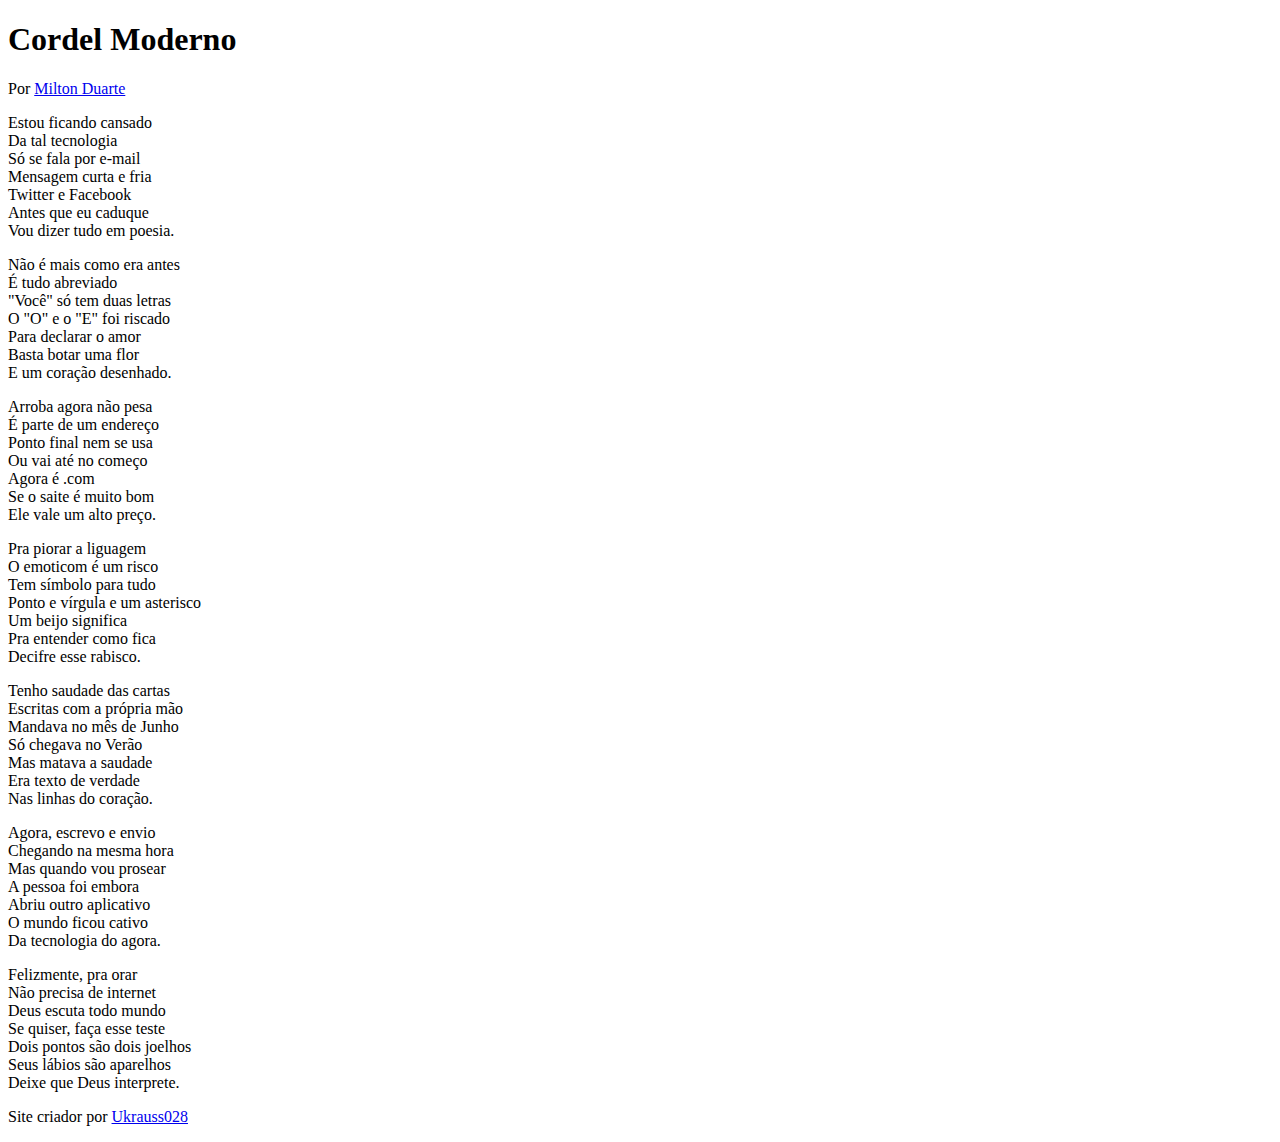
==== desafios/desafio012/index.html @ faca8e9c "a" ====
<!DOCTYPE html>
<html lang="pt-br">
<head>
    <meta charset="UTF-8">
    <meta name="viewport" content="width=device-width, initial-scale=1.0">
    <title>Cordel Moderno</title>
</head>
<body>
    <header>
        <h1>
            Cordel Moderno
        </h1>
        <p>
            Por <a href="https://www.recantodasletras.com.br/poesias/3186743]" target="_blank">Milton Duarte</a>
            <link rel="stylesheet" href="estilo/stfyle.css">
        </p>
    </header>

    <section>
        <p>
            Estou ficando cansado <br>
            Da tal tecnologia <br>
            Só se fala por e-mail <br>
            Mensagem curta e fria <br>
            Twitter e Facebook <br>
            Antes que eu caduque <br>
            Vou dizer tudo em poesia.
        </p>
    </section>

    

    <section>
        </p>
            Não é mais como era antes <br>
            É tudo abreviado <br>
            "Você" só tem duas letras <br>
            O "O" e o "E" foi riscado <br>
            Para declarar o amor <br>
            Basta botar uma flor <br>
            E um coração desenhado.
        </p>
    </section>

    

    <section>
        <p>
            Arroba agora não pesa <br>
            É parte de um endereço <br>
            Ponto final nem se usa <br>
            Ou vai até no começo <br>
            Agora é .com <br>
            Se o saite é muito bom <br>
            Ele vale um alto preço.
        </p>

        <p>
            Pra piorar a liguagem <br>
            O emoticom é um risco <br>
            Tem símbolo para tudo <br>
            Ponto e vírgula e um asterisco <br>
            Um beijo significa <br>
            Pra entender como fica <br>
            Decifre esse rabisco.
        </p>
    </section>

    

    <section>
        <p>
            Tenho saudade das cartas <br>
            Escritas com a própria mão <br>
            Mandava no mês de Junho <br>
            Só chegava no Verão <br>
            Mas matava a saudade <br>
            Era texto de verdade <br>
            Nas linhas do coração.
        </p>
    </section>

    

    <section>
        <p>
            Agora, escrevo e envio <br>
            Chegando na mesma hora <br>
            Mas quando vou prosear <br>
            A pessoa foi embora <br>
            Abriu outro aplicativo <br>
            O mundo ficou cativo <br>
            Da tecnologia do agora.
        </p>

        <p>
            Felizmente, pra orar <br>
            Não precisa de internet <br>
            Deus escuta todo mundo <br>
            Se quiser, faça esse teste <br>
            Dois pontos são dois joelhos <br>
            Seus lábios são aparelhos <br>
            Deixe que Deus interprete.
        </p>
    </section>

    <footer>
        <p>Site criador por <a href="https://github.com/ukrauss028" target="_blank">Ukrauss028</a></p>
    </footer>
    
</body>
</html>
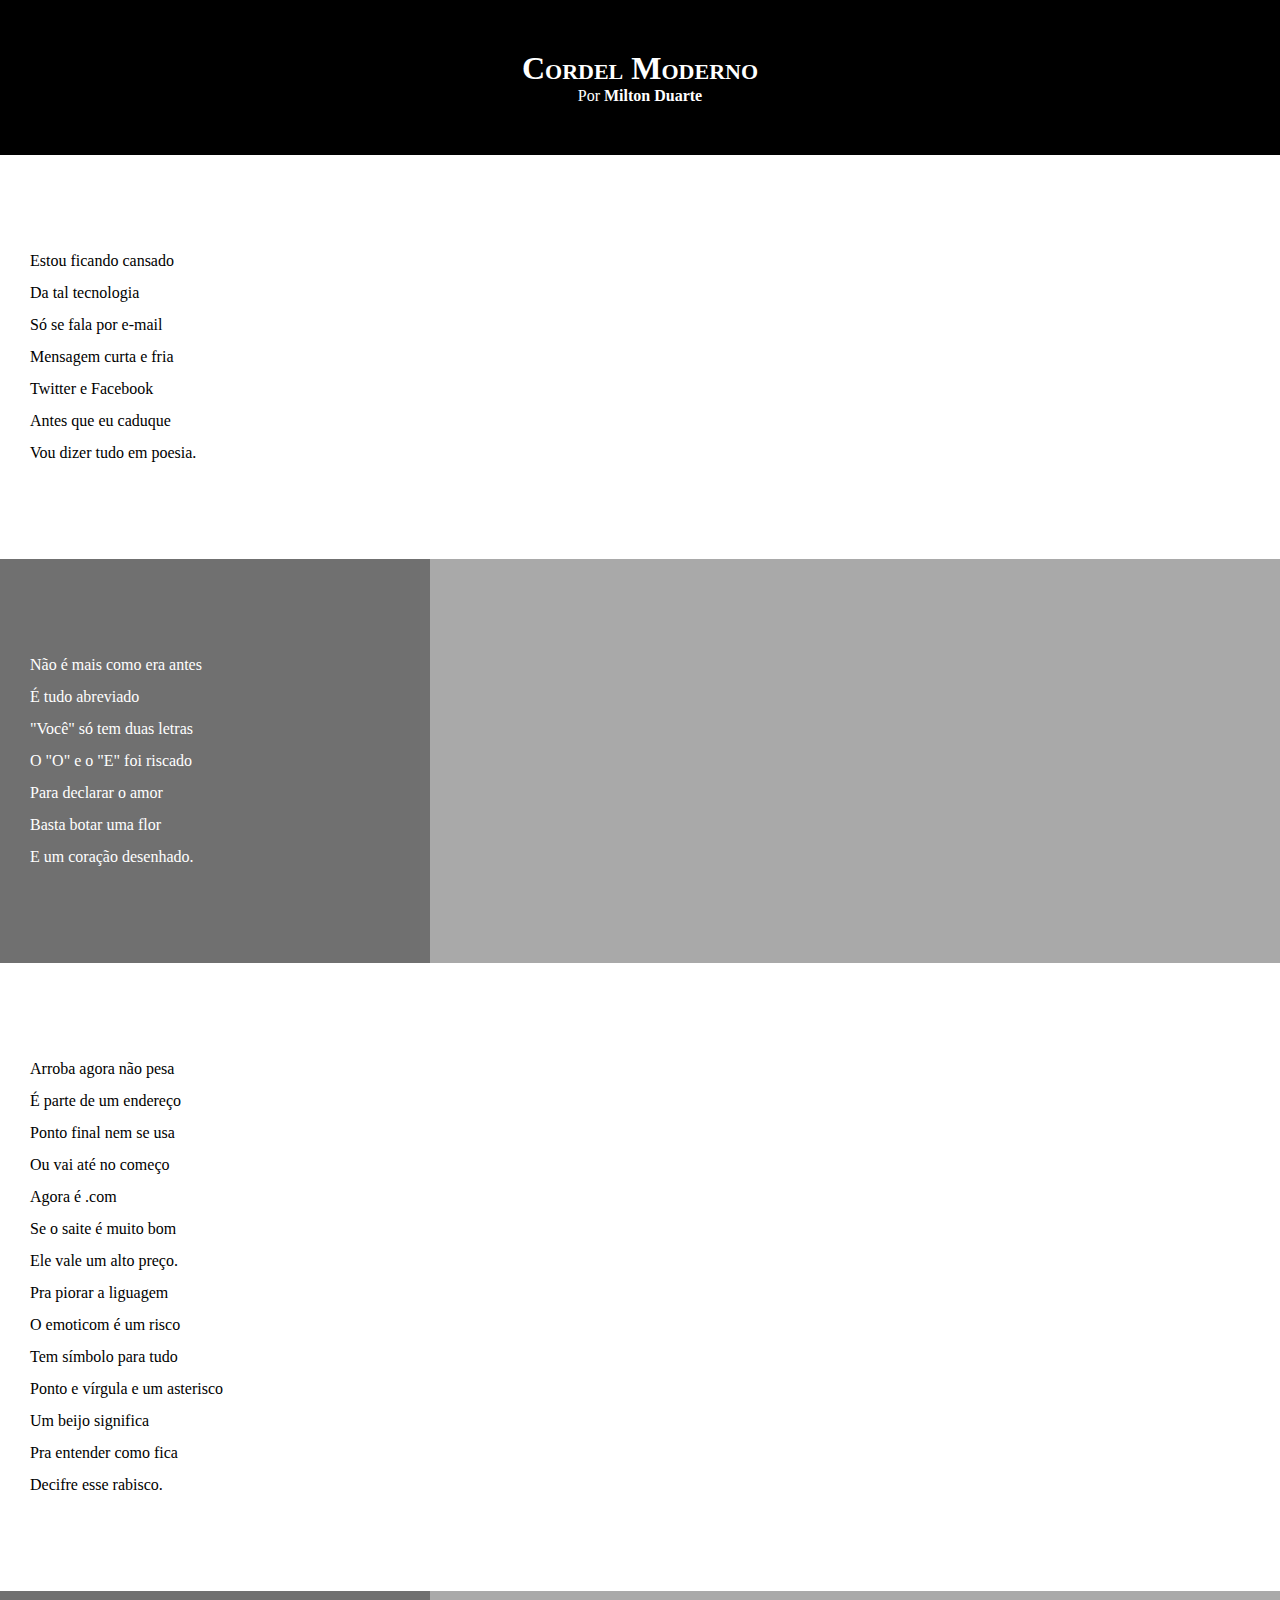
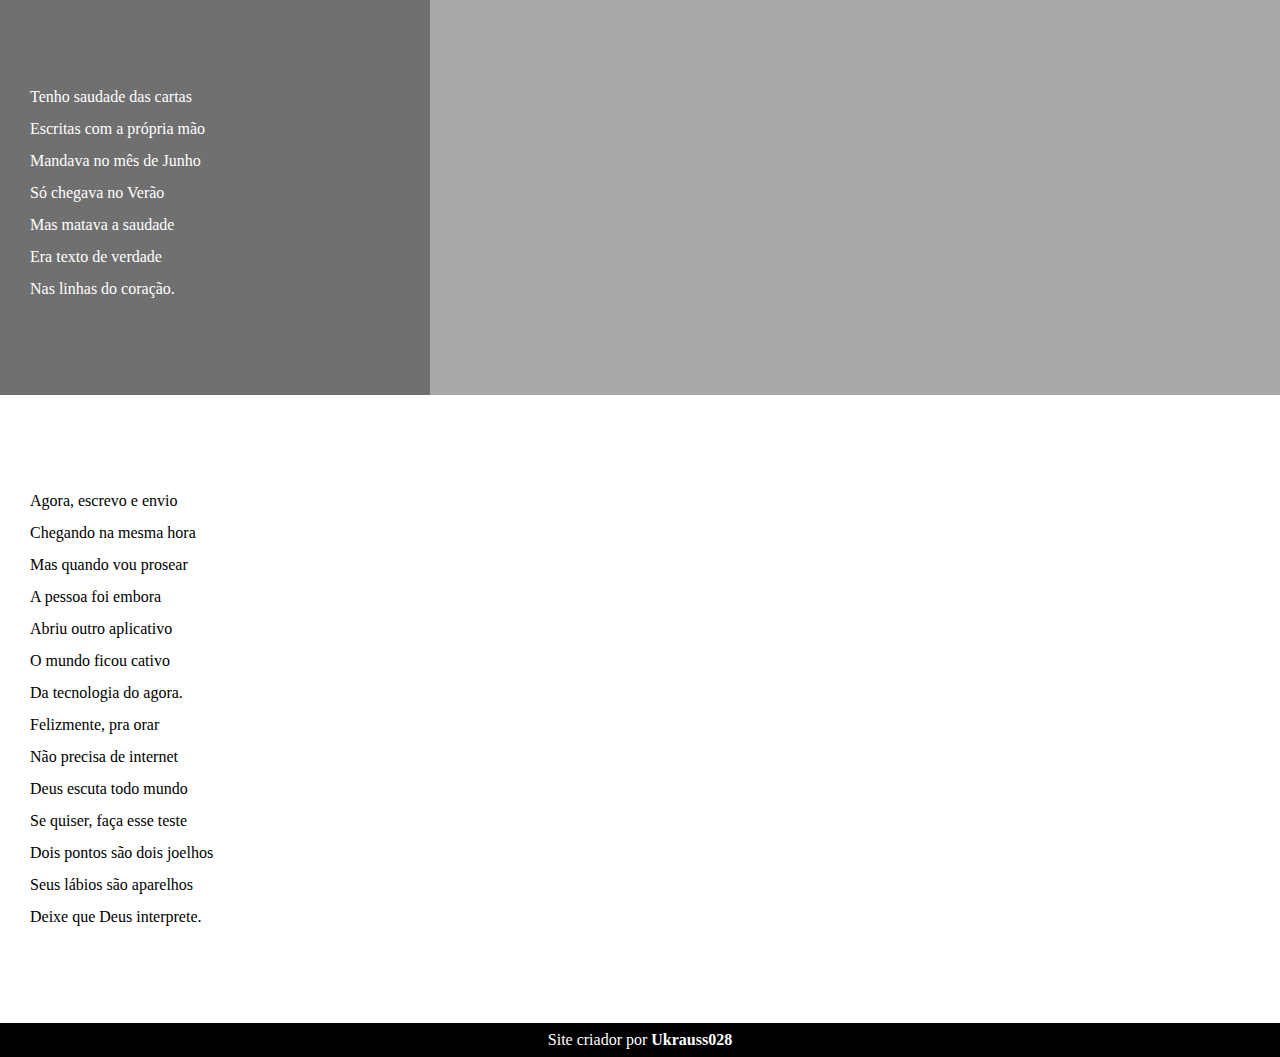
==== commit ff98fd3e: "Atualizei estilos dos textos e blocos" ====
--- a/desafios/desafio012/index.html
+++ b/desafios/desafio012/index.html
@@ -12,11 +12,11 @@
         </h1>
         <p>
             Por <a href="https://www.recantodasletras.com.br/poesias/3186743]" target="_blank">Milton Duarte</a>
-            <link rel="stylesheet" href="estilo/stfyle.css">
+            <link rel="stylesheet" href="estilo/style.css">
         </p>
     </header>
 
-    <section>
+    <section class="normal">
         <p>
             Estou ficando cansado <br>
             Da tal tecnologia <br>
@@ -30,7 +30,7 @@
 
     
 
-    <section>
+    <section class="imagem">
         </p>
             Não é mais como era antes <br>
             É tudo abreviado <br>
@@ -44,7 +44,7 @@
 
     
 
-    <section>
+    <section class="normal">
         <p>
             Arroba agora não pesa <br>
             É parte de um endereço <br>
@@ -68,7 +68,7 @@
 
     
 
-    <section>
+    <section class="imagem">
         <p>
             Tenho saudade das cartas <br>
             Escritas com a própria mão <br>
@@ -82,7 +82,7 @@
 
     
 
-    <section>
+    <section class="normal">
         <p>
             Agora, escrevo e envio <br>
             Chegando na mesma hora <br>
--- a/desafios/desafio012/estilo/style.css
+++ b/desafios/desafio012/estilo/style.css
@@ -0,0 +1,65 @@
+@charset "UTF-8";
+
+* {
+    margin: 0px;
+    padding: 0px;
+}
+
+html, body {
+    min-height: 100vh;
+    background-color: darkgray;
+}
+
+header {
+    background-color: black;
+    color: white;
+    text-align: center;
+}
+
+header > h1 {
+    padding-top: 50px;
+    font-variant: small-caps;
+}
+
+header > p {
+    padding-bottom: 50px;
+}
+
+a {
+    color: white;
+    text-decoration: none;
+    font-weight: bolder;
+}
+
+a:hover {
+    text-decoration: underline;
+}
+
+section {
+    padding-top: 10vh;
+    padding-bottom: 10vh;
+    line-height: 2em;
+    padding-left: 30px;
+}
+
+section.normal {
+    background-color: white;
+    color: black;
+}
+
+section.imagem {
+    background-color: rgb(66, 66, 66);
+    color: white;
+}
+
+section.imagem {
+    width: 400px;
+    background-color: rgba(0, 0, 0, 0.336);
+}
+
+footer {
+    background-color: black;
+    color: white;
+    text-align: center;
+    padding: 8px;
+}
